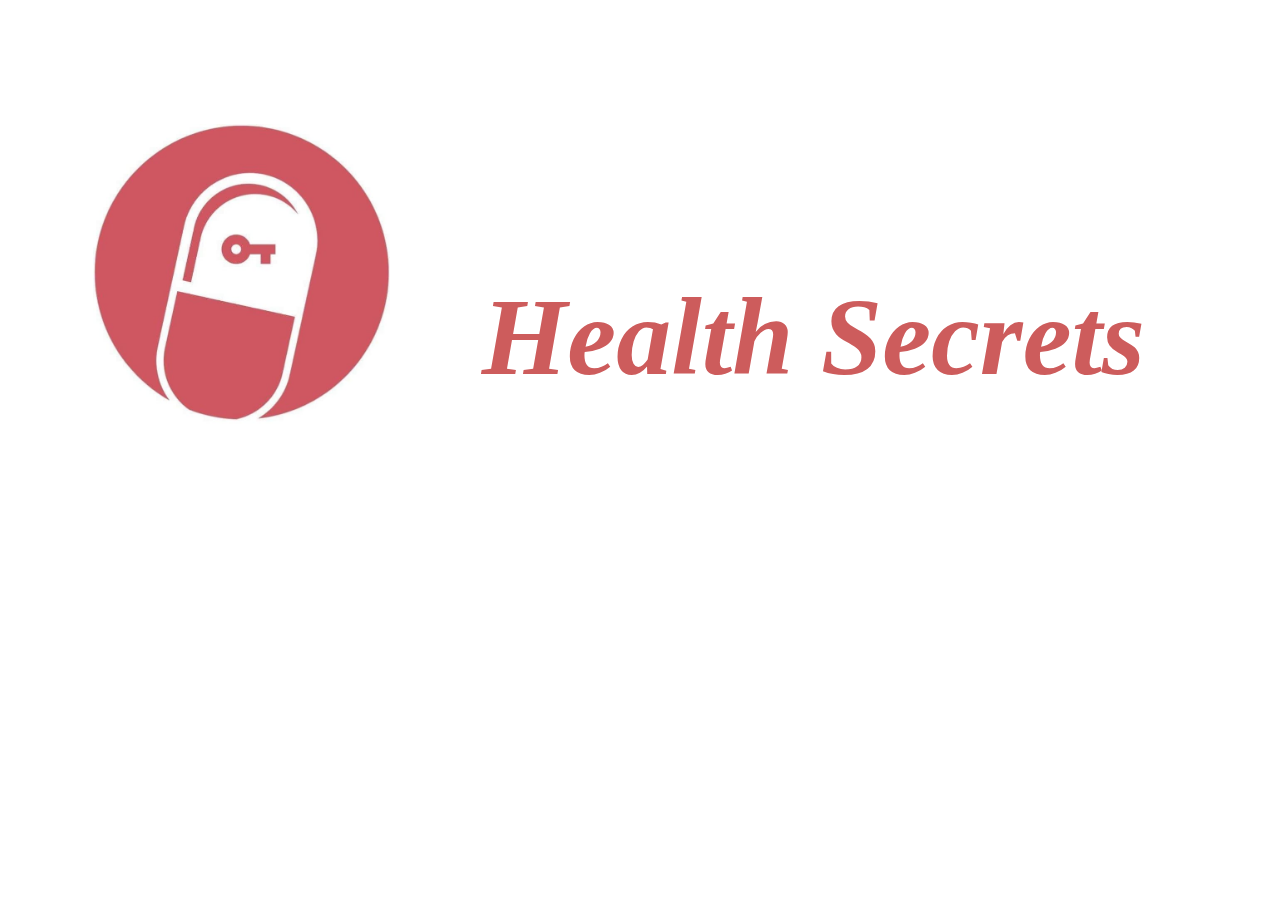
==== src/index.html @ 5b9d3efe "Agregue la primera y segunda pantalla, le di estilo colocando imágenes, botones, y un apartado para " ====
<!DOCTYPE html>
<html>
  <head>
    <meta charset="utf-8">
    <title>Caesar Cipher</title>
    <link rel="stylesheet" href="style.css" />
  </head>
  <body>
    <div class="header">
      <img id="pastilla" src="pastilla.jpg" alt="">
      <em><h1 class="title">Health Secrets</h1></em>
    </div>

    <script type="text/javascript">
      function redireccionar(){
          window.location="http://127.0.0.1:5500/src/segundaPantalla.html";
        } 
        setTimeout ("redireccionar()", 4000);
        </script>
    


    <script src="cipher.js"></script>
    <script src="index.js"></script>
  </body>
</html>
---- src/style.css ----
.header{
  background-color: white;
  height: 500px;
  margin: 5px;
  border-radius: 40px;
  font-size: 55px;
  font-family:Georgia, Times, 'Times New Roman', serif;
  color: rgb(205,92,92); 
}

.title{
  text-align: center;
  padding-top: 200px;
  padding-right: 30px;
}

.titlePage2{
padding-left: 50px;
padding-top: 20px;
}

body{
  background-color: white;  
}

#pastilla{
  height: 300px;
  float: left;
  padding-left: 80px;
  padding-top: 50px;
}

#pastilla2{
  height: 200px;
  float: left;
  padding-left: 50px;
  padding-right: 0px;
}

#headerP2{
  height: 200px;
  background-color: white;
  font-size: 30px;
  font-family:Georgia, Times, 'Times New Roman', serif;
  color: rgb(205,92,92); 
  padding-top: 30px;
}

#square1{
  height: 800px;
  background-color: rgb(233, 150, 122);
  width: 50%;
  float: right;
}

#square2{
  height: 800px;
  background-color: rgb(255, 228, 196);
  width: 50%;
}

#instructions{
  text-align: center;
  padding-top: 130px;
  font-family: Georgia, 'Times New Roman', Times, serif;  
  height: 300px;
  background-color: white;
}

#final{
  height: 5px;
  background-color: rgb(255, 228, 196);
}

#lupa{
  height: 400px;
  padding-left: 150px;
  padding-top: 180px;
}

#logo{
  height: 500px;
  padding-left: 50px;
  padding-top: 120px;
}

#desencriptar{
  height: 70px;
  width: 180px;
}

#encriptar{
  height: 70px;
  width: 180px;
}

#interactionUser{
  height: 150px;
  background-color: rgb(0, 206, 209);
  font-family: 'Gill Sans', 'Gill Sans MT', Calibri, 'Trebuchet MS', sans-serif;
  font-size: 35px;
  text-align: center;
  padding-top: 110px;
  color: white;
  border-radius: 10px;
}  

#container-button-encriptar{
  width: 100%;
  text-align: center;
  padding-top: 10px;
}

#container-button-desencriptar{
  width: 100%;
  text-align: center;
  padding-top: 50px;
}
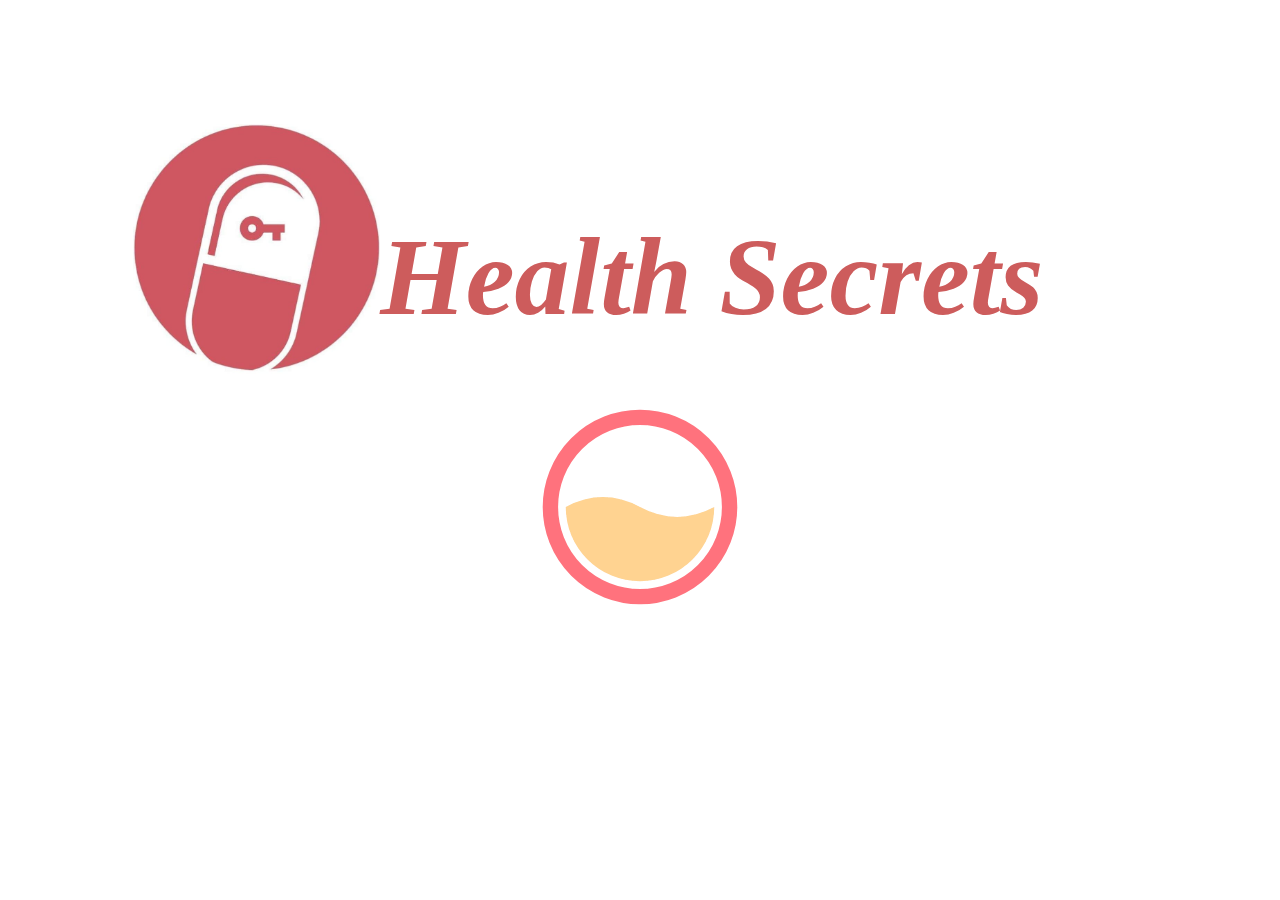
==== commit 15a7744f: "Agregando estilo a cifrar.html" ====
--- a/src/index.html
+++ b/src/index.html
@@ -10,12 +10,15 @@
       <img id="pastilla" src="pastilla.jpg" alt="">
       <em><h1 class="title">Health Secrets</h1></em>
     </div>
+    <div id="loading">
+      <img src="load.gif" alt="">
+    </div>
 
     <script type="text/javascript">
       function redireccionar(){
-          window.location="http://127.0.0.1:5500/src/segundaPantalla.html";
+          window.location="segundaPantalla.html";
         } 
-        setTimeout ("redireccionar()", 4000);
+        setTimeout ("redireccionar()", 8000);
         </script>
     
 
--- a/src/style.css
+++ b/src/style.css
@@ -1,6 +1,6 @@
 .header{
   background-color: white;
-  height: 500px;
+  height: 300px;
   margin: 5px;
   border-radius: 40px;
   font-size: 55px;
@@ -9,8 +9,7 @@
 }
 
 .title{
-  text-align: center;
-  padding-top: 200px;
+  padding-top: 140px;
   padding-right: 30px;
 }
 
@@ -24,9 +23,9 @@
 }
 
 #pastilla{
-  height: 300px;
+  height: 250px;
   float: left;
-  padding-left: 80px;
+  padding-left: 120px;
   padding-top: 50px;
 }
 
@@ -41,20 +40,20 @@
   height: 200px;
   background-color: white;
   font-size: 30px;
-  font-family:Georgia, Times, 'Times New Roman', serif;
+  font-family: Georgia, 'Times New Roman', Times, serif;
   color: rgb(205,92,92); 
   padding-top: 30px;
 }
 
 #square1{
-  height: 800px;
+  height: 1000px;
   background-color: rgb(233, 150, 122);
   width: 50%;
   float: right;
 }
 
 #square2{
-  height: 800px;
+  height: 1000px;
   background-color: rgb(255, 228, 196);
   width: 50%;
 }
@@ -68,7 +67,7 @@
 }
 
 #final{
-  height: 5px;
+  height: 10px;
   background-color: rgb(255, 228, 196);
 }
 
@@ -96,23 +95,97 @@
 
 #interactionUser{
   height: 150px;
-  background-color: rgb(0, 206, 209);
-  font-family: 'Gill Sans', 'Gill Sans MT', Calibri, 'Trebuchet MS', sans-serif;
+  background-color:rgb(48, 200, 192);
+  font-family: Georgia, Times, 'Times New Roman', serif;
   font-size: 35px;
   text-align: center;
   padding-top: 110px;
   color: white;
-  border-radius: 10px;
+  /* border-radius: 10px; */
 }  
 
 #container-button-encriptar{
   width: 100%;
   text-align: center;
-  padding-top: 10px;
+  padding-top: 50px;
 }
 
 #container-button-desencriptar{
   width: 100%;
   text-align: center;
+  padding-top: 90px;
+}
+
+#container-cifrar{
+  height: 1500px;
+  background-color: rgb(255, 228, 196);
   padding-top: 50px;
-}+}
+
+#text-cifrar{
+  height: 300px;
+  width: 100%;
+  text-align: center;
+}
+
+
+#candado{
+  height: 100px;
+  background-color:rgb(255, 228, 196);
+  border-radius: 5px;
+  text-align: center;
+  padding: 50px;
+}
+
+#cerrado{
+  height: 190px;
+  padding-right: 50px;
+ }
+
+
+ #input{
+   height: 200px;
+   width: 800px;
+   border-color: rgb(205,92,92);
+   border-width: 10px;
+   border-radius: 8px;
+   font-family: Georgia, 'Times New Roman', Times, serif;
+   font-size: 25px;
+   text-align: center;
+ }
+
+ #offset{
+  height: 60px;
+  width: 60px;
+  text-align: center;
+  float: right;
+  margin-right: 270px;
+  border-color: rgb(205,92,92);
+  border-width: 10px;
+  border-radius: 8px;
+  font-family: Georgia, 'Times New Roman', Times, serif;
+  font-size: 25px;
+}
+
+ #text-cifrado{
+   height: 200px;
+   width: 800px;
+ }
+
+ #loading{
+   text-align: center;
+ }
+
+ #user-cifrar-instructions{
+   font-family: Georgia, 'Times New Roman', Times, serif;
+   color: rgb(205,92,92); 
+   font-size: 25px;
+ }
+
+ #btn-cifrando{
+  height: 70px;
+  width: 180px;
+  margin-left: 450px;
+ }
+
+ 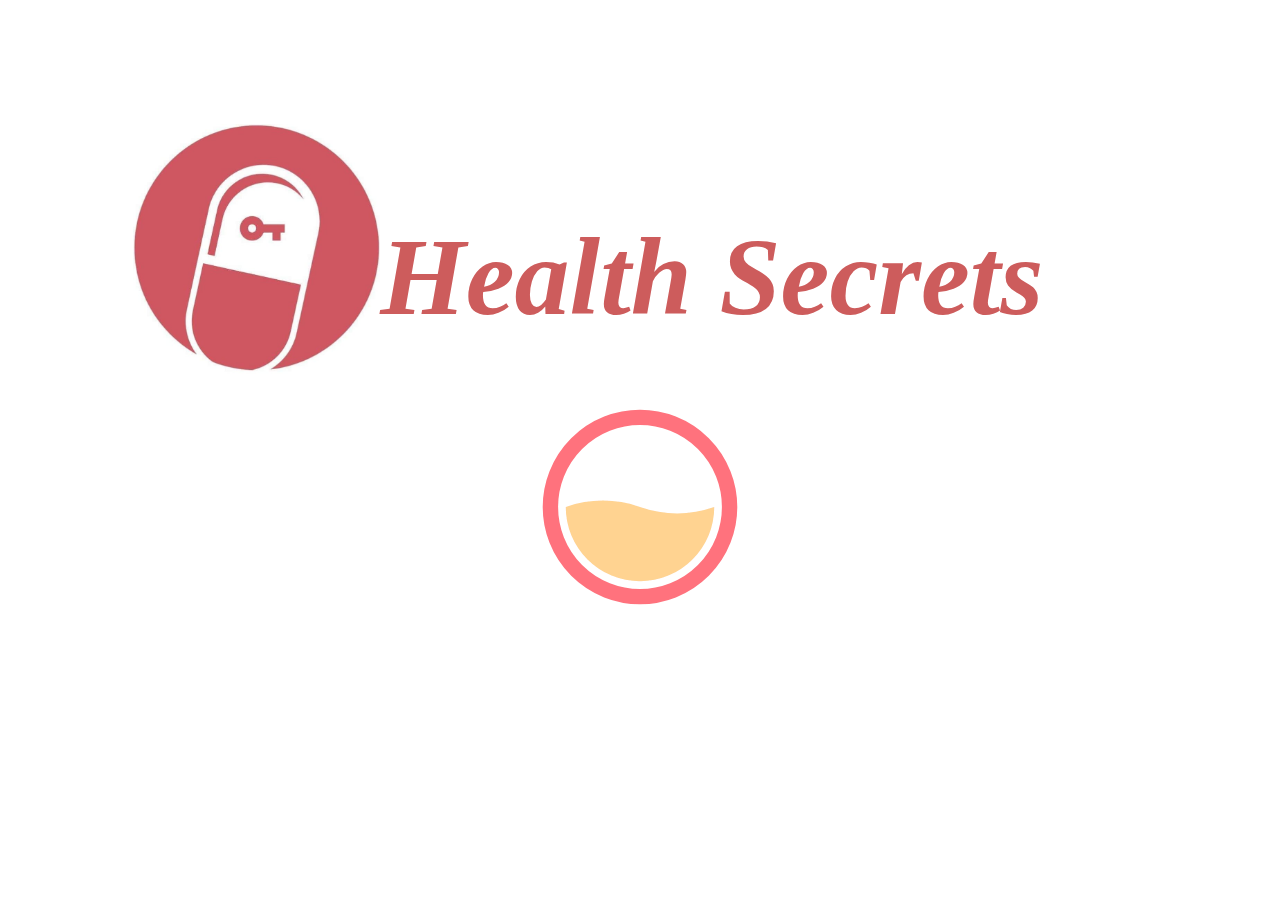
==== commit 8853a56b: "Agregué los botones para retornar a la pantalla 1. Agregué el mismo estilo a todos los botones. Las " ====
--- a/src/index.html
+++ b/src/index.html
@@ -18,7 +18,7 @@
       function redireccionar(){
           window.location="segundaPantalla.html";
         } 
-        setTimeout ("redireccionar()", 8000);
+        setTimeout ("redireccionar()", 6000);
         </script>
     
 
--- a/src/style.css
+++ b/src/style.css
@@ -37,7 +37,7 @@
 }
 
 #headerP2{
-  height: 200px;
+  height: 180px;
   background-color: white;
   font-size: 30px;
   font-family: Georgia, 'Times New Roman', Times, serif;
@@ -64,10 +64,11 @@
   font-family: Georgia, 'Times New Roman', Times, serif;  
   height: 300px;
   background-color: white;
+  font-size: 22px;
 }
 
 #final{
-  height: 10px;
+  height: 15px;
   background-color: rgb(255, 228, 196);
 }
 
@@ -86,11 +87,23 @@
 #desencriptar{
   height: 70px;
   width: 180px;
+  margin-top: 60px;
+  background-color: #555555;
+  border-radius: 10px;
+  color: white;
+  font-size: 25px;
+  font-family: Georgia, 'Times New Roman', Times, serif;
 }
 
 #encriptar{
   height: 70px;
   width: 180px;
+  margin-top: 60px;
+  background-color: #555555;
+  border-radius: 10px;
+  color: white;
+  font-size: 25px;
+  font-family: Georgia, 'Times New Roman', Times, serif;
 }
 
 #interactionUser{
@@ -116,13 +129,13 @@
   padding-top: 90px;
 }
 
-#container-cifrar{
-  height: 1500px;
+.container-cifrar{
+  height: 1000px;
   background-color: rgb(255, 228, 196);
   padding-top: 50px;
 }
 
-#text-cifrar{
+.text-cifrar{
   height: 300px;
   width: 100%;
   text-align: center;
@@ -130,7 +143,7 @@
 
 
 #candado{
-  height: 100px;
+  height: 200px;
   background-color:rgb(255, 228, 196);
   border-radius: 5px;
   text-align: center;
@@ -143,7 +156,7 @@
  }
 
 
- #input{
+ .input{
    height: 200px;
    width: 800px;
    border-color: rgb(205,92,92);
@@ -154,18 +167,7 @@
    text-align: center;
  }
 
- #offset{
-  height: 60px;
-  width: 60px;
-  text-align: center;
-  float: right;
-  margin-right: 270px;
-  border-color: rgb(205,92,92);
-  border-width: 10px;
-  border-radius: 8px;
-  font-family: Georgia, 'Times New Roman', Times, serif;
-  font-size: 25px;
-}
+ 
 
  #text-cifrado{
    height: 200px;
@@ -179,13 +181,130 @@
  #user-cifrar-instructions{
    font-family: Georgia, 'Times New Roman', Times, serif;
    color: rgb(205,92,92); 
-   font-size: 25px;
- }
+   font-size: 30px;
+ }
+ 
+ #user-descifrar-instructions{
+  font-family: Georgia, 'Times New Roman', Times, serif;
+  color: rgb(205,92,92); 
+  font-size: 30px;
+}
 
  #btn-cifrando{
   height: 70px;
   width: 180px;
-  margin-left: 450px;
- }
-
- +  margin-top: 60px;
+  background-color: #555555;
+  border-radius: 10px;
+  color: white;
+  font-size: 25px;
+  font-family: Georgia, 'Times New Roman', Times, serif;
+ }
+
+ #btn-descifrando{
+  height: 70px;
+  width: 180px;
+  margin-top: 60px;
+  background-color: #555555;
+  border-radius: 10px;
+  color: white;
+  font-size: 25px;
+  font-family: Georgia, 'Times New Roman', Times, serif;
+ }
+
+ #mensaje-cifrado{
+  height: 200px;
+  width: 800px;
+  background-color: white;
+  border-width: 50px;
+  border-color: black;
+  border-radius: 8px;
+  font-family: Georgia, 'Times New Roman', Times, serif;
+  font-size: 25px;
+  text-align: center;
+  margin-left: 265px;
+  margin-top: 75px;
+ }
+
+ #mensaje-descifrado{
+  height: 200px;
+  width: 800px;
+  background-color: white;
+  border-width: 50px;
+  border-color: black;
+  border-radius: 8px;
+  font-family: Georgia, 'Times New Roman', Times, serif;
+  font-size: 25px;
+  text-align: center;
+  margin-left: 260px;
+  margin-top: 75px;
+ }
+
+ #ojos{
+   height: 200px;
+ }
+
+ #offset-encriptar{
+   height: 50px;
+   width: 170px;
+   text-align: center;
+   border-width: 2px;
+   border-color: slategrey;
+   margin: 50px;
+ }
+
+ #offset{
+  height: 50px;
+  width: 150px;
+  text-align: center;
+  border-width: 2px;
+  border-color: slategrey;
+  margin: 50px;
+}
+
+#container{
+  height: 1000px;
+  text-align: center;
+  margin: 50px;
+  border-radius: 20px;
+}
+
+#container-descifrar{
+  height: 1000px;
+  text-align: center;
+  margin: 50px;
+  border-radius: 20px;
+}
+
+#clear{
+  height: 70px;
+  width: 180px;
+  margin-top: 60px;
+  background-color: #555555;
+  border-radius: 10px;
+  color: white;
+  font-size: 25px;
+  font-family: Georgia, 'Times New Roman', Times, serif;
+}
+
+#backStart{
+  height: 70px;
+  width: 180px;
+  margin-top: 60px;
+  background-color: #555555;
+  border-radius: 10px;
+  color: white;
+  font-size: 25px;
+  font-family: Georgia, 'Times New Roman', Times, serif;
+}
+
+#backStart2{
+  height: 70px;
+  width: 180px;
+  margin-top: 60px;
+  background-color: #555555;
+  border-radius: 10px;
+  color: white;
+  font-size: 25px;
+  font-family: Georgia, 'Times New Roman', Times, serif;
+}